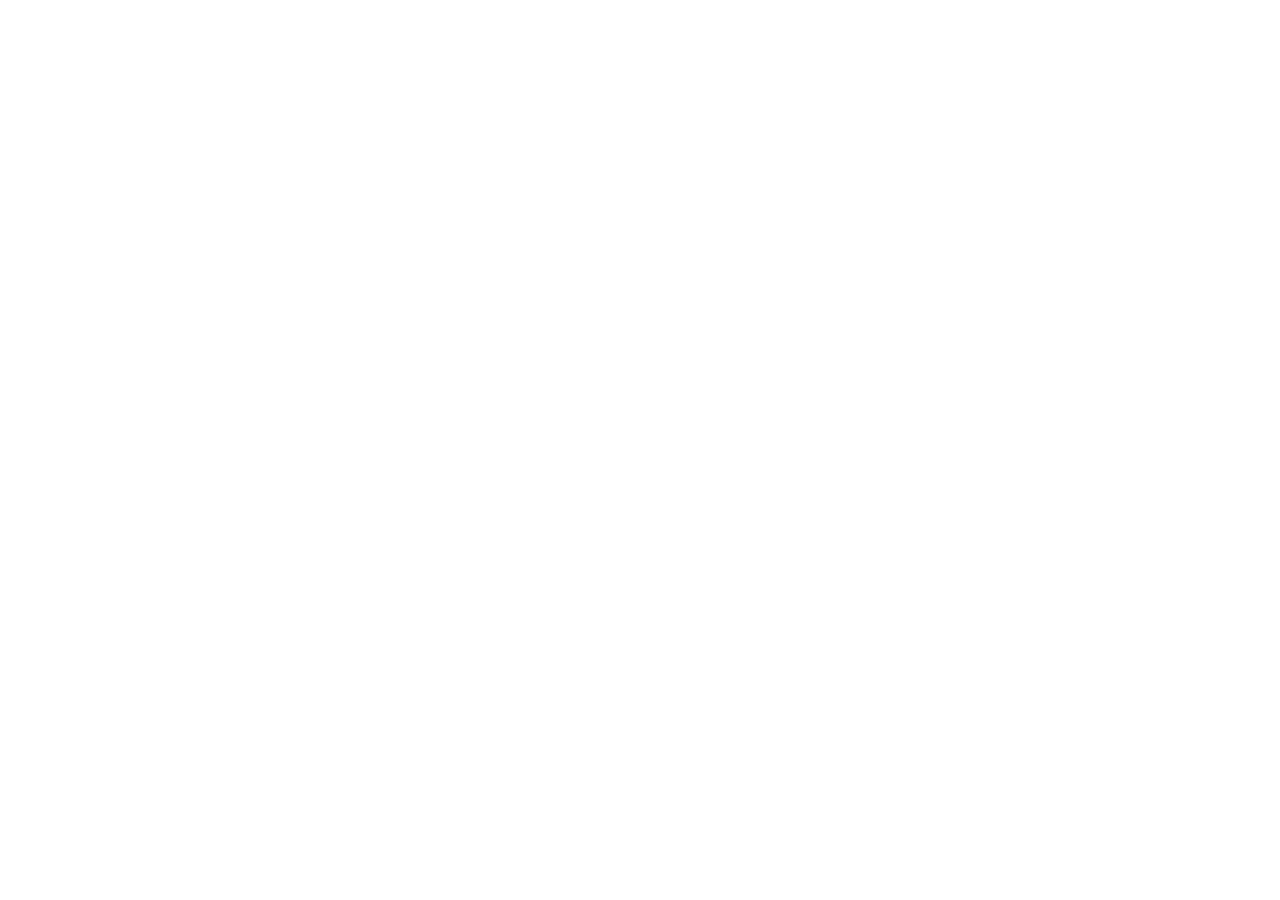
==== Level0.html @ 08e4ac9c "just some basic setup" ====
<!DOCTYPE html>
<html lang="en">
<head>
    <meta charset="UTF-8">
    <link rel="Stylesheet" href="back.css">
    <meta name="viewport" content="width=device-width, initial-scale=1.0">
    <title>Document</title>
</head>
<body>
    
</body>
<script src="rooms.js"></script>
</html>
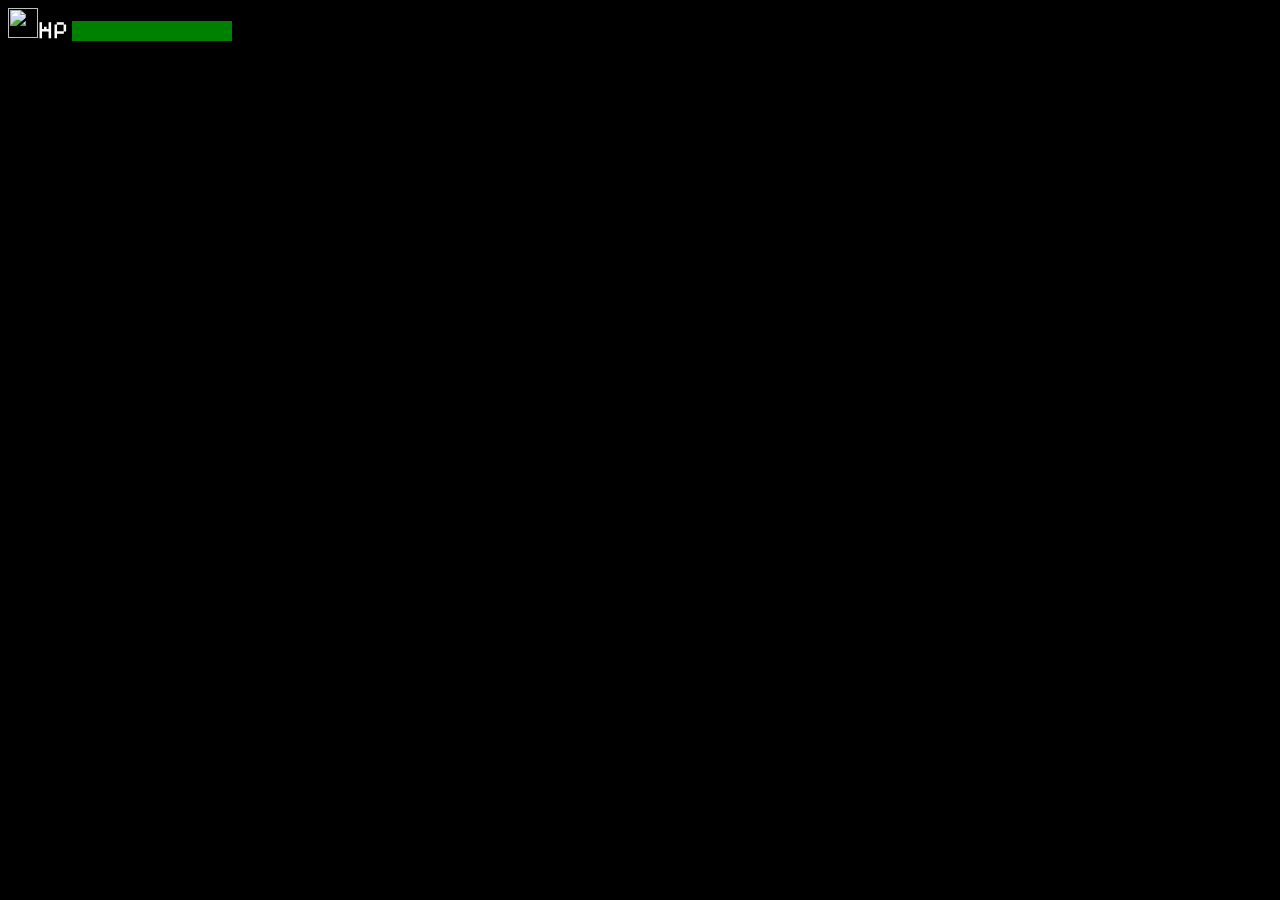
==== commit 9ee57a2e: "stuff worked on the HP bars, began renaming, and organizing the images. and added some of the JS for" ====
--- a/Level0.html
+++ b/Level0.html
@@ -4,9 +4,15 @@
     <meta charset="UTF-8">
     <link rel="Stylesheet" href="back.css">
     <meta name="viewport" content="width=device-width, initial-scale=1.0">
-    <title>Document</title>
+    <title>Level 0</title>
 </head>
 <body>
+    <header>
+        <div id="healthbar">
+            <label for health><img class=symbol src="images/image 56.png">HP</label>
+            <progress id="health" value="100" max="100"></progress>
+        </div>
+    </header>
     
 </body>
 <script src="rooms.js"></script>
--- a/back.css
+++ b/back.css
@@ -0,0 +1,83 @@
+
+@import url('https://fonts.googleapis.com/css2?family=Pixelify+Sans:wght@400..700&display=swap');
+@import url('https://fonts.googleapis.com/css2?family=Coral+Pixels&display=swap');
+
+body:not(starter) {
+    background-color: black;
+    display: flex;
+    flex-direction: column;
+}
+
+header {
+    display: flex;
+    flex-direction: column;
+}
+
+.coral-pixels-regular {
+    font-family: "Coral Pixels", serif;
+    font-weight: 400;
+    font-style: normal;
+  }
+
+  
+.pixelify-sans{
+    font-family: "Pixelify Sans", sans-serif;
+    font-optical-sizing: auto;
+    font-weight: 400;
+    font-style: normal;
+  }
+
+.theimage {
+    height: 100vh;
+    width: 400vh;
+    background-repeat: no-repeat;
+}
+
+label {
+color: white;
+font-family: "Pixelify Sans", sans-serif;
+font-size: 25px;
+}
+
+.symbol {
+    height: 30px;
+    width: 30px;
+}
+
+#healthbar, #sanitybar {
+    border-color: white;
+    border-radius: 5px;
+}
+
+progress {
+    height: 20px;
+    -webkit-appearance: none;
+    appearance: none;
+    color:yellow;
+}
+
+p {
+    color:aquamarine;
+    font-family: "Coral Pixels", serif;
+}
+
+.rotate0 {
+    transform: rotate(0deg);
+}
+
+.rotate90 {
+    transform: rotate(90deg);
+}
+
+.rotate180 {
+    transform: rotate(180deg);
+}
+
+.rotate270 {
+    transform: rotate(270deg);
+}
+
+#menu {
+    background-image: url(images/SCPtitle.png);
+    background-repeat: no-repeat;
+}
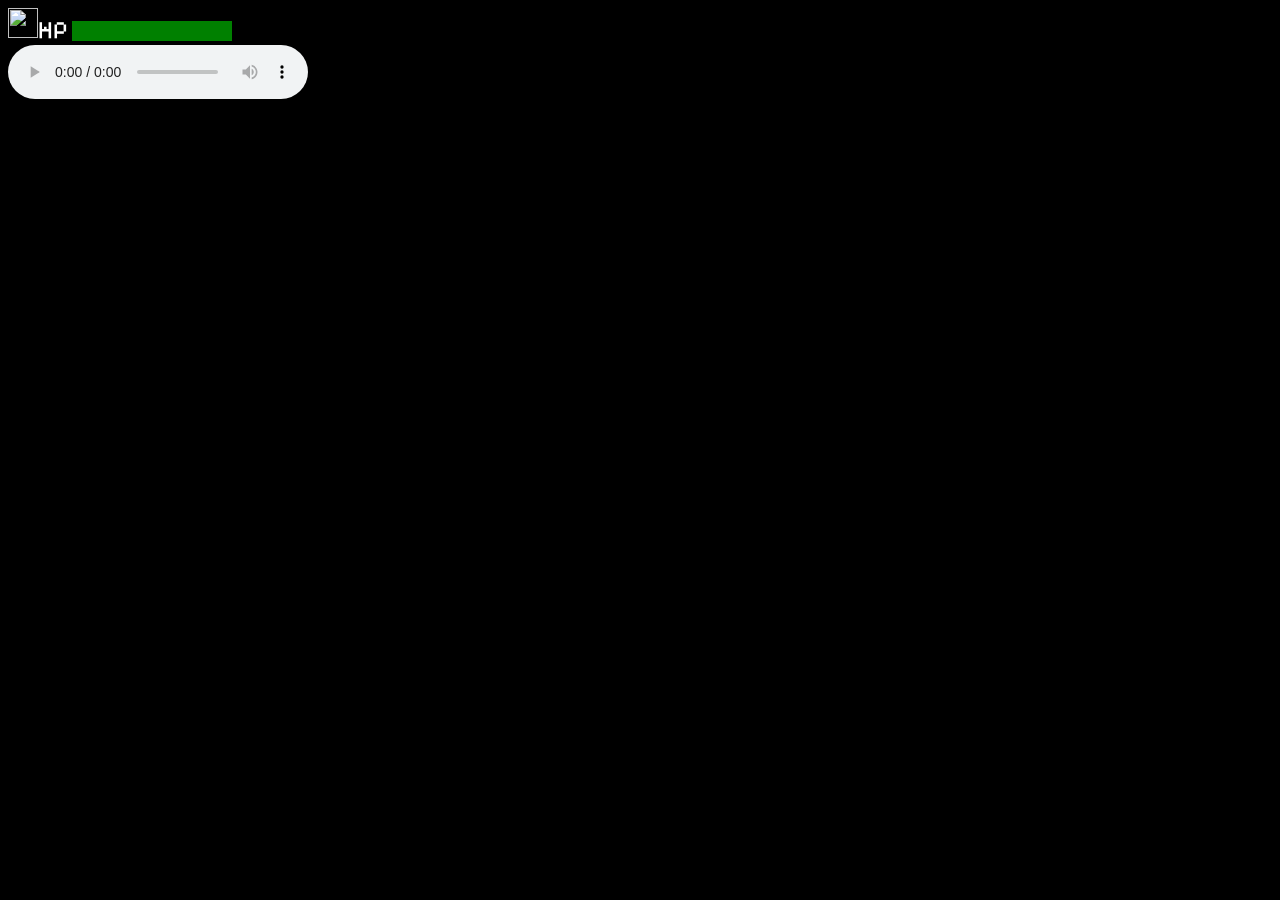
==== commit 93c61445: "tried to add music tried to add music" ====
--- a/Level0.html
+++ b/Level0.html
@@ -14,6 +14,9 @@
         </div>
     </header>
     
+    <audio controls>
+        <source src="https://www.youtube.com/watch?v=7qqUHdLAX-8.mp3" type="mp3/mpeg">
+      </audio>
 </body>
 <script src="rooms.js"></script>
 </html>
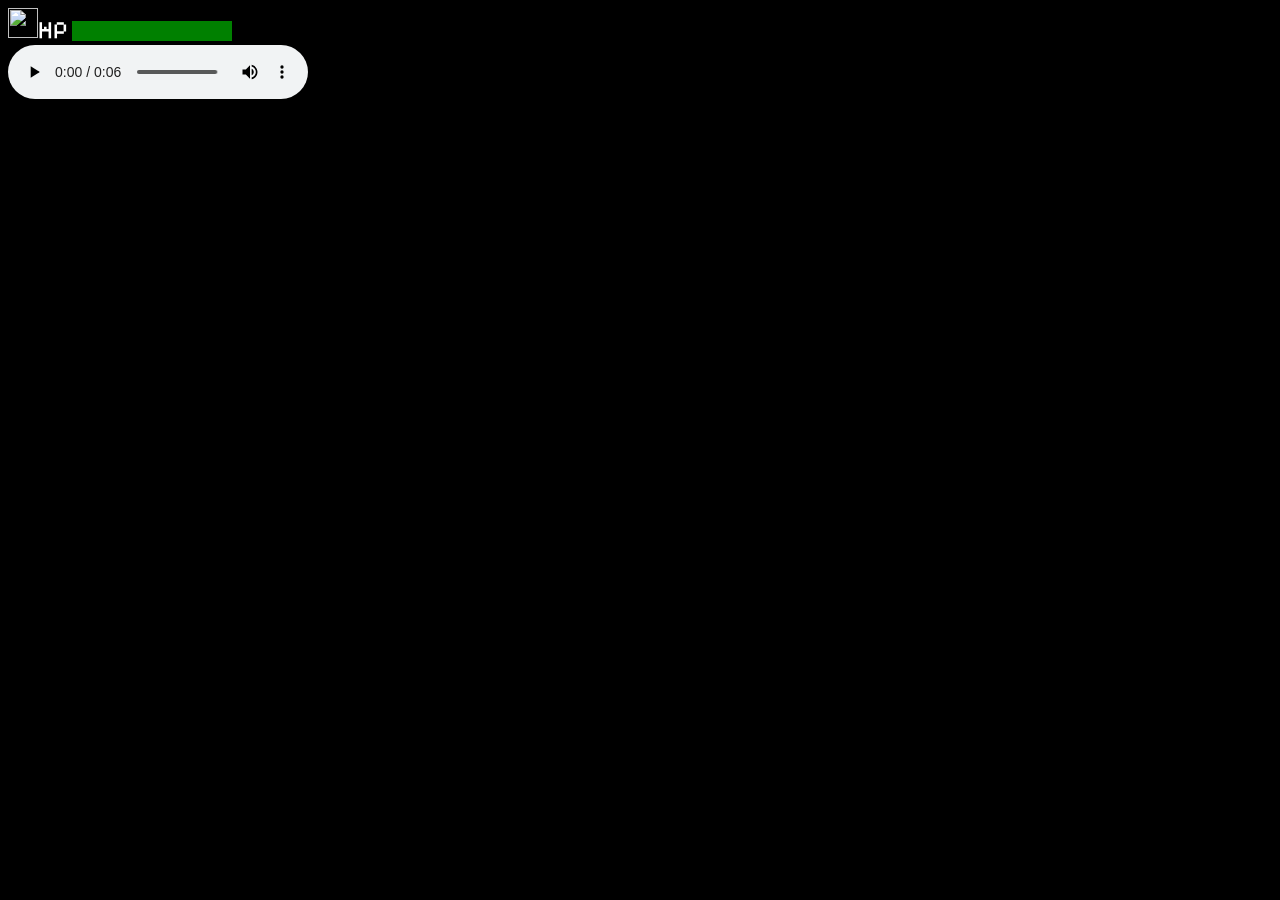
==== commit 84f73011: "just added a light hum buzz." ====
--- a/Level0.html
+++ b/Level0.html
@@ -14,8 +14,8 @@
         </div>
     </header>
     
-    <audio controls>
-        <source src="https://www.youtube.com/watch?v=7qqUHdLAX-8.mp3" type="mp3/mpeg">
+    <audio controls loop>
+        <source src="backrooms-humming-sound-made-with-Voicemod.mp3" type="audio/mpeg">
       </audio>
 </body>
 <script src="rooms.js"></script>
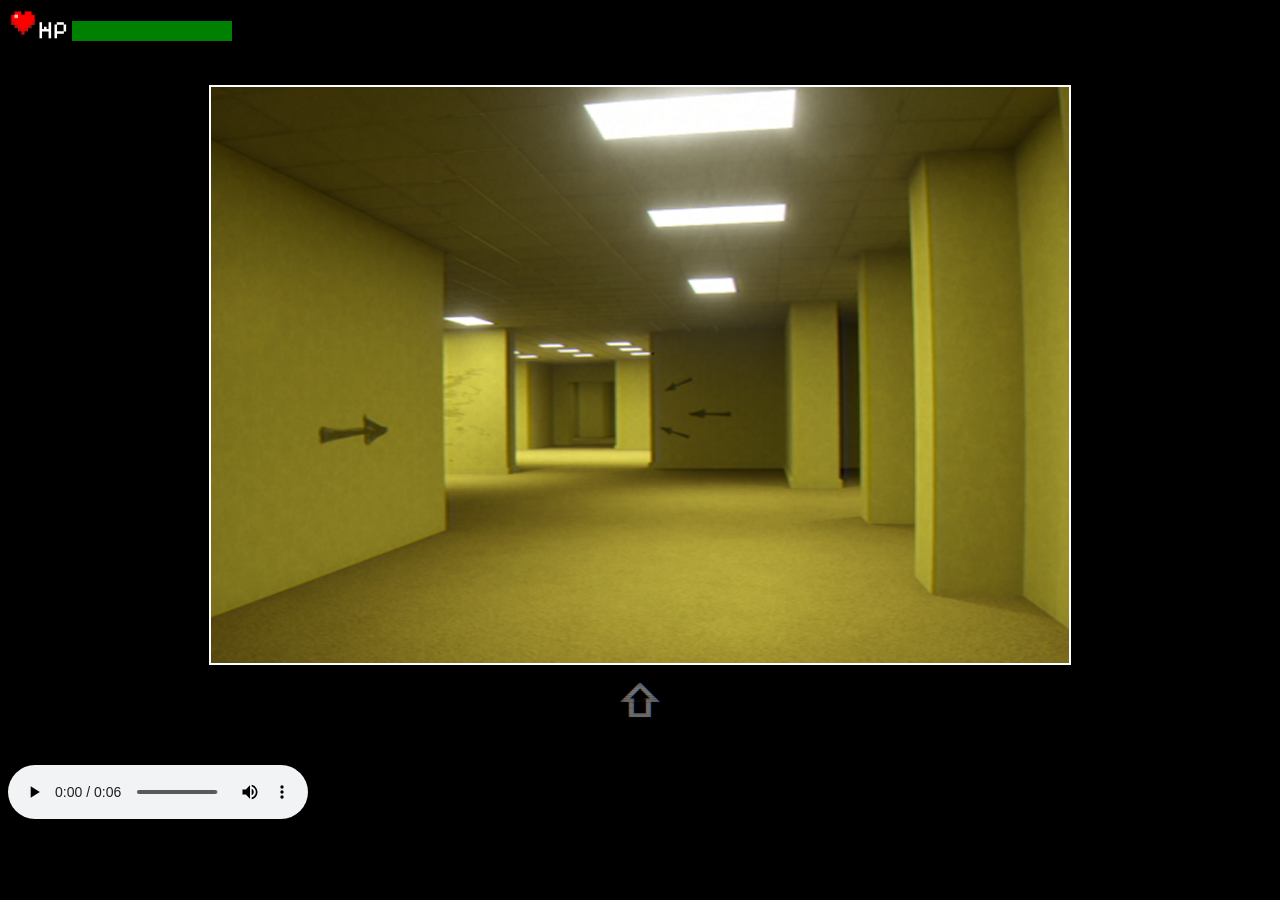
==== commit 7704cffd: "JS and CSS finished the JavaScript, and CSS for our image randomizers by adding a much more weighted" ====
--- a/Level0.html
+++ b/Level0.html
@@ -9,12 +9,18 @@
 <body>
     <header>
         <div id="healthbar">
-            <label for health><img class=symbol src="images/image 56.png">HP</label>
+            <label for health><img class=symbol src="images/hrt.png">HP</label>
             <progress id="health" value="100" max="100"></progress>
         </div>
     </header>
+
+   <section class="container">
+    <img id="roomImage" src="" alt="Room" class="rotate0">
     
-    <audio controls loop>
+    <img src="images/arrow.png" class="arrow" onclick="changeImage()">
+</section>
+    
+    <audio controls autoplay loop class="autio">
         <source src="backrooms-humming-sound-made-with-Voicemod.mp3" type="audio/mpeg">
       </audio>
 </body>
--- a/back.css
+++ b/back.css
@@ -49,6 +49,27 @@
     border-radius: 5px;
 }
 
+.container {
+    display: flex;
+    flex-direction: column;
+    justify-content: center;
+    align-items: center;
+    height: 80vh;
+}
+
+#roomImage {
+    max-width: 80%;
+    max-height: 80%;
+    border: 2px solid white;
+}
+
+.arrow {
+    width: 50px;
+    height: 50px;
+    margin-top: 10px;
+    cursor: pointer;
+}
+
 progress {
     height: 20px;
     -webkit-appearance: none;
@@ -80,4 +101,27 @@
 #menu {
     background-image: url(images/SCPtitle.png);
     background-repeat: no-repeat;
+    background-size: cover;
+    display: flex;
+    justify-content: flex-start;
 }
+
+#options {
+    display: flex;
+    flex-direction: column;
+    appearance: none;
+}
+
+.audio {
+    appearance: none;
+    display: none;
+}
+
+button {
+    background-color: black;
+    color: white;
+    border: white;
+    height: 100px;
+    width: 100px;
+}
+
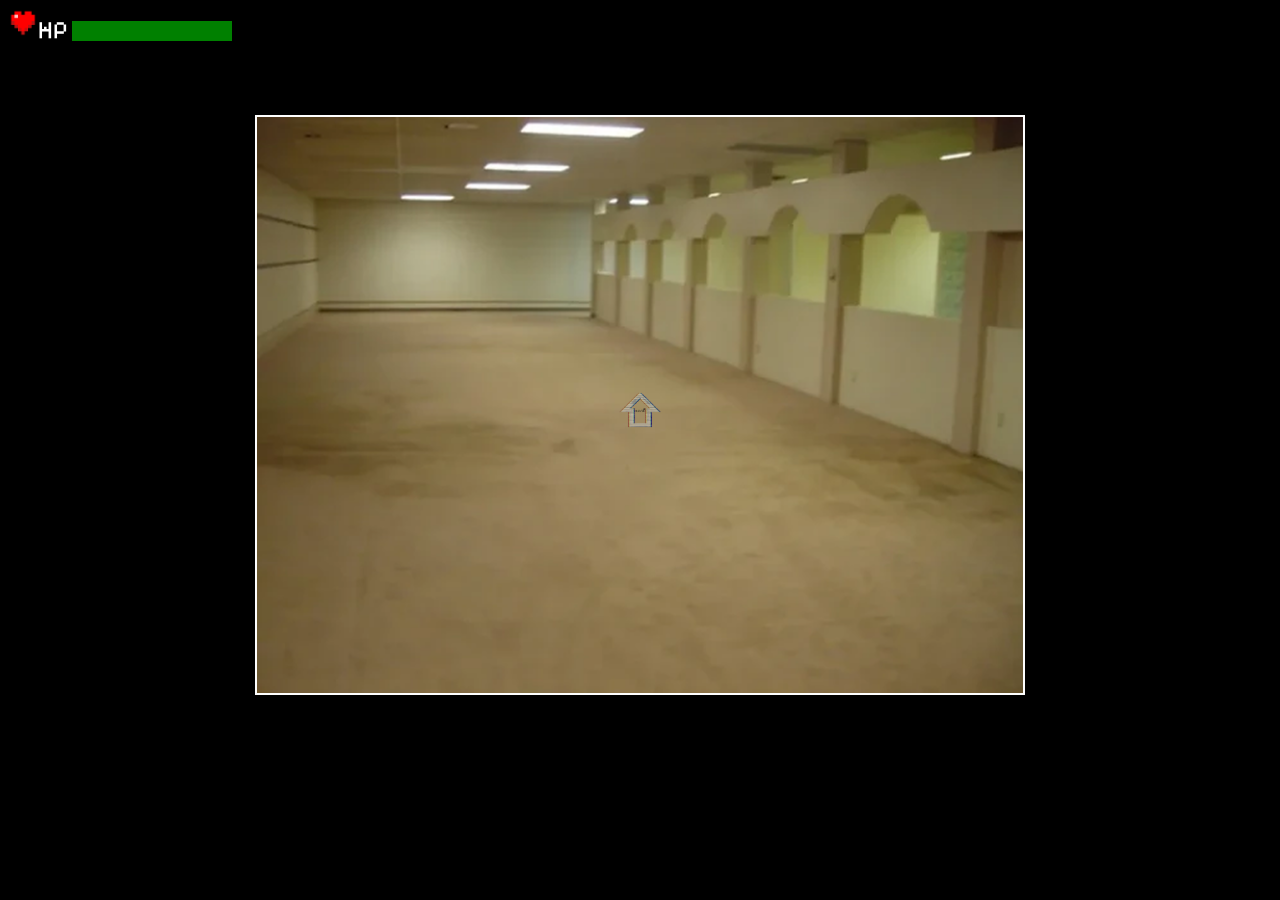
==== commit 9550c956: "experimented with our arrow feature." ====
--- a/Level0.html
+++ b/Level0.html
@@ -22,7 +22,8 @@
     
     <audio controls autoplay loop class="autio">
         <source src="backrooms-humming-sound-made-with-Voicemod.mp3" type="audio/mpeg">
-      </audio>
+    </audio>
+
 </body>
 <script src="rooms.js"></script>
 </html>
--- a/back.css
+++ b/back.css
@@ -1,6 +1,7 @@
 
 @import url('https://fonts.googleapis.com/css2?family=Pixelify+Sans:wght@400..700&display=swap');
 @import url('https://fonts.googleapis.com/css2?family=Coral+Pixels&display=swap');
+@import url('https://fonts.googleapis.com/css2?family=Libre+Baskerville:ital,wght@0,400..700;1,400..700&display=swap');
 
 body:not(starter) {
     background-color: black;
@@ -19,6 +20,13 @@
     font-style: normal;
   }
 
+
+.libre-baskerville {
+  font-family: "Libre Baskerville", serif;
+  font-optical-sizing: auto;
+  font-weight: 200;
+  font-style: normal;
+}
   
 .pixelify-sans{
     font-family: "Pixelify Sans", sans-serif;
@@ -55,6 +63,7 @@
     justify-content: center;
     align-items: center;
     height: 80vh;
+    position: relative;
 }
 
 #roomImage {
@@ -68,6 +77,8 @@
     height: 50px;
     margin-top: 10px;
     cursor: pointer;
+    position: absolute;
+    
 }
 
 progress {
@@ -112,7 +123,7 @@
     appearance: none;
 }
 
-.audio {
+.autio {
     appearance: none;
     display: none;
 }
@@ -120,8 +131,9 @@
 button {
     background-color: black;
     color: white;
-    border: white;
-    height: 100px;
-    width: 100px;
+    border-color: white;
+    height: 60px;
+    width: 140px;
+    font-size: 15px;
+    font-family: "Libre Baskerville", serif;
 }
-
